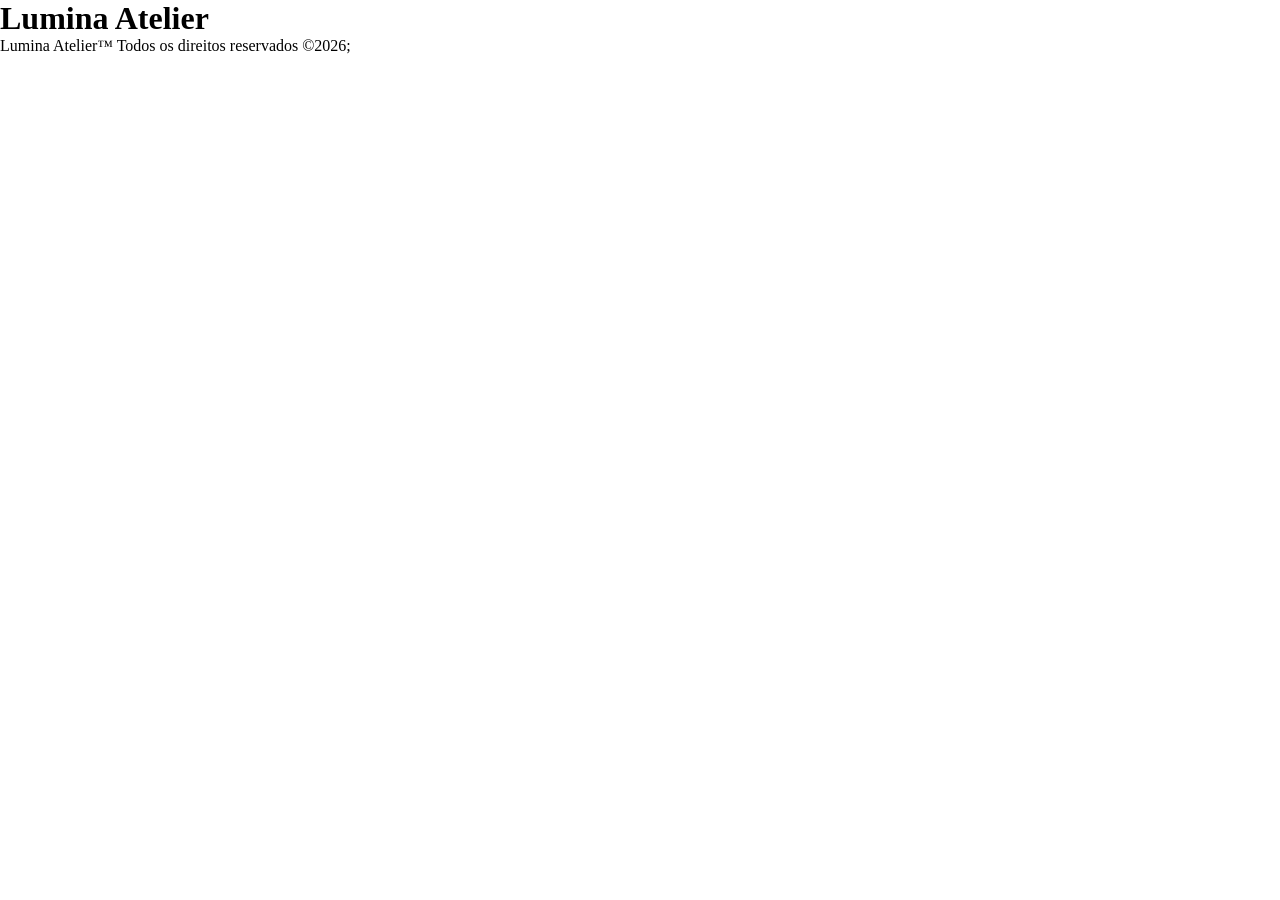
==== index.html @ a444964e "refactor: mv index for root" ====
<!DOCTYPE html>
<html lang="pt-BR">
  <head> 
    <meta charset="UTF-8">
    <title>Lumina Atelier</title>
    <!-- link boostrap -->
     <link rel="stylesheet" href="https://cdn.jsdelivr.net/npm/bootstrap-icons@1.13.1/font/bootstrap-icons.min.css">
    <!--Link google fonts-->
    <link rel="preconnect" href="https://fonts.googleapis.com">
    <link rel="preconnect" href="https://fonts.gstatic.com" crossorigin>
    <link href="https://fonts.googleapis.com/css2?family=Montserrat:ital,wght@0,100..900;1,100..900&family=Syne:wght@400..800&display=swap" rel="stylesheet">
    <!-- links css -->
     <!--Links de base-->
     <link rel="stylesheet" href="../css/Conf.css">
     <link rel="stylesheet" href="../css/Layout.css">
  </head>
  <body>
    <!-- Cabeçalho -->
    <header class="header">
      <h1 class="title">Lumina Atelier</h1>
    </header>
    <!-- Conteudo principal -->
    <main class="main">
      
    </main>
    <!--Rodape-->
    <footer class="footer">
      <p>Lumina Atelier&trade;  Todos os direitos reservados &copy;2026; </p>
    </footer>
  </body>
</html>
---- css/Conf.css ----
@charset "UTF-8";
@font-face {
    font-family: "Chorus";
    src: url("../fonts/CHORUS-BLACK.otf") format("opentype");
    font-weight: normal;
    font-style: normal;
}
/*reset*/
*{
    margin:0px;
    padding:0px;
    box-sizing: border-box;
}
/* variaveis */
:root{
/*Fundo principal.*/
    --background:#0e0e0e; 
    --background-light:#48454C;  
/*Textos secundários e detalhes.*/
    --support:#1D1B20; 
    --support-light: #283845 ;
/*Botões, links importantes e efeitos de destaque.*/
    --accent:#FFA649; 
/*Cores complementares*/
    --border:#FFA669;/*borda*/
    --text-white:#FFFFFF;/*texto branco pra fundos escuros*/
    --text-black:#000000;/*texto normal pra fundos claros*/
/*propriedades muito usadas*/
    --transition: .4s ease-in-out;
    --radius: 12px;
}
---- css/Layout.css ----
body{
    min-height: 100vh;
    width: 100%;
}

.header{

}
.main{

}
.footer{
    
}
.title{

}
.subtitle{
    
}
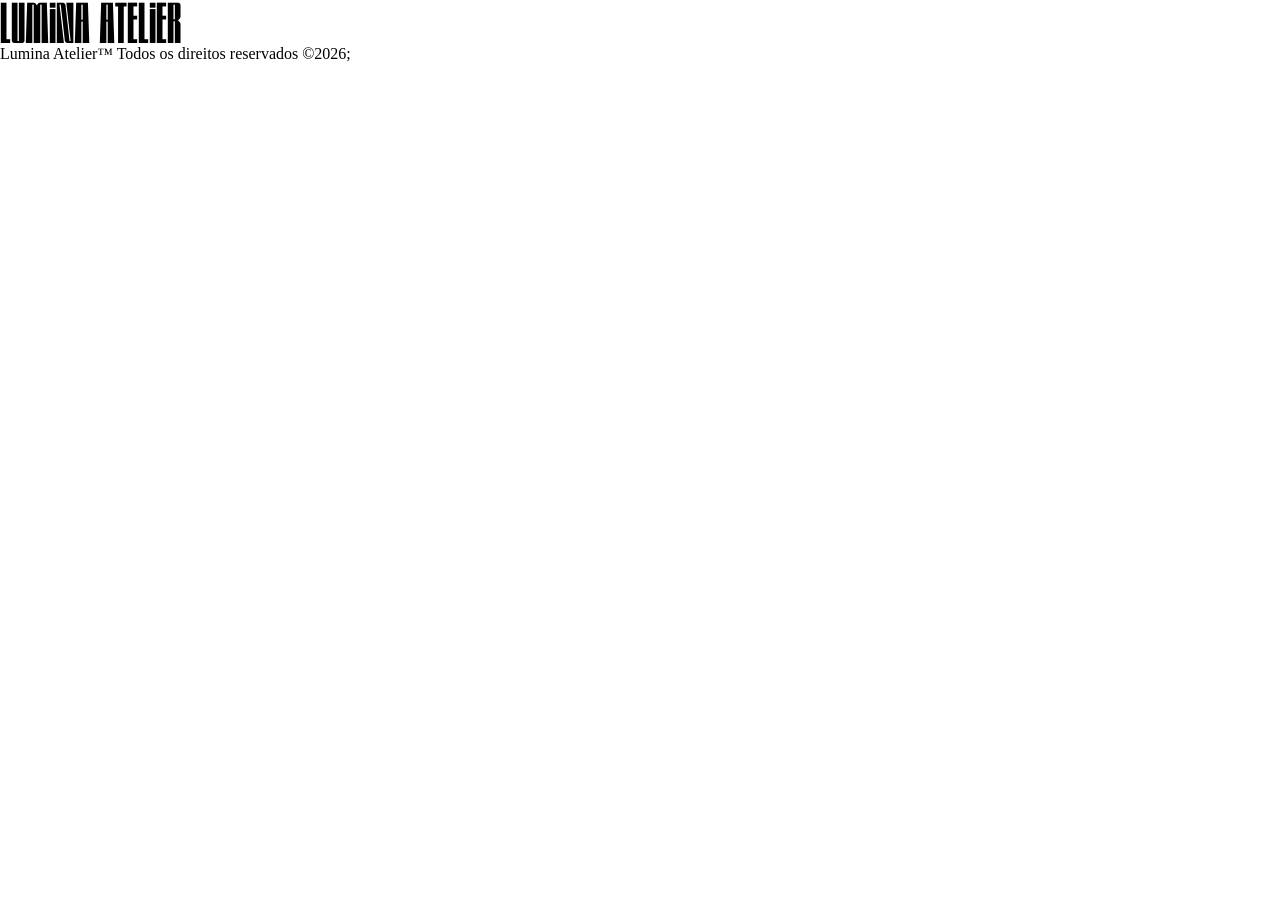
==== commit 45be3ffb: "feat:favicon" ====
--- a/index.html
+++ b/index.html
@@ -3,6 +3,7 @@
   <head> 
     <meta charset="UTF-8">
     <title>Lumina Atelier</title>
+    <link rel="shortcut icon" href="favicon.ico" type="image/x-icon">
     <!-- link boostrap -->
      <link rel="stylesheet" href="https://cdn.jsdelivr.net/npm/bootstrap-icons@1.13.1/font/bootstrap-icons.min.css">
     <!--Link google fonts-->
--- a/css/Conf.css
+++ b/css/Conf.css
@@ -1,9 +1,7 @@
 @charset "UTF-8";
 @font-face {
     font-family: "Chorus";
-    src: url("../fonts/CHORUS-BLACK.otf") format("opentype");
-    font-weight: normal;
-    font-style: normal;
+    src: url("../fonts/CHORUS-SEMI-BLACK.otf") format("opentype");
 }
 /*reset*/
 *{
--- a/css/Layout.css
+++ b/css/Layout.css
@@ -3,6 +3,7 @@
     width: 100%;
 }
 
+/*
 .header{
 
 }
@@ -12,9 +13,13 @@
 .footer{
     
 }
-.title{
-
+*/
+.title{ 
+    font-size: clamp(2.8rem, 4.5vw, 5.5rem);
+    font-family: "Chorus";
+    font-weight: 100;
 }
 .subtitle{
-    
+    font-size: clamp(1rem, 1.5vw, 1.8rem);
+    font-family: 'Syne';
 }
